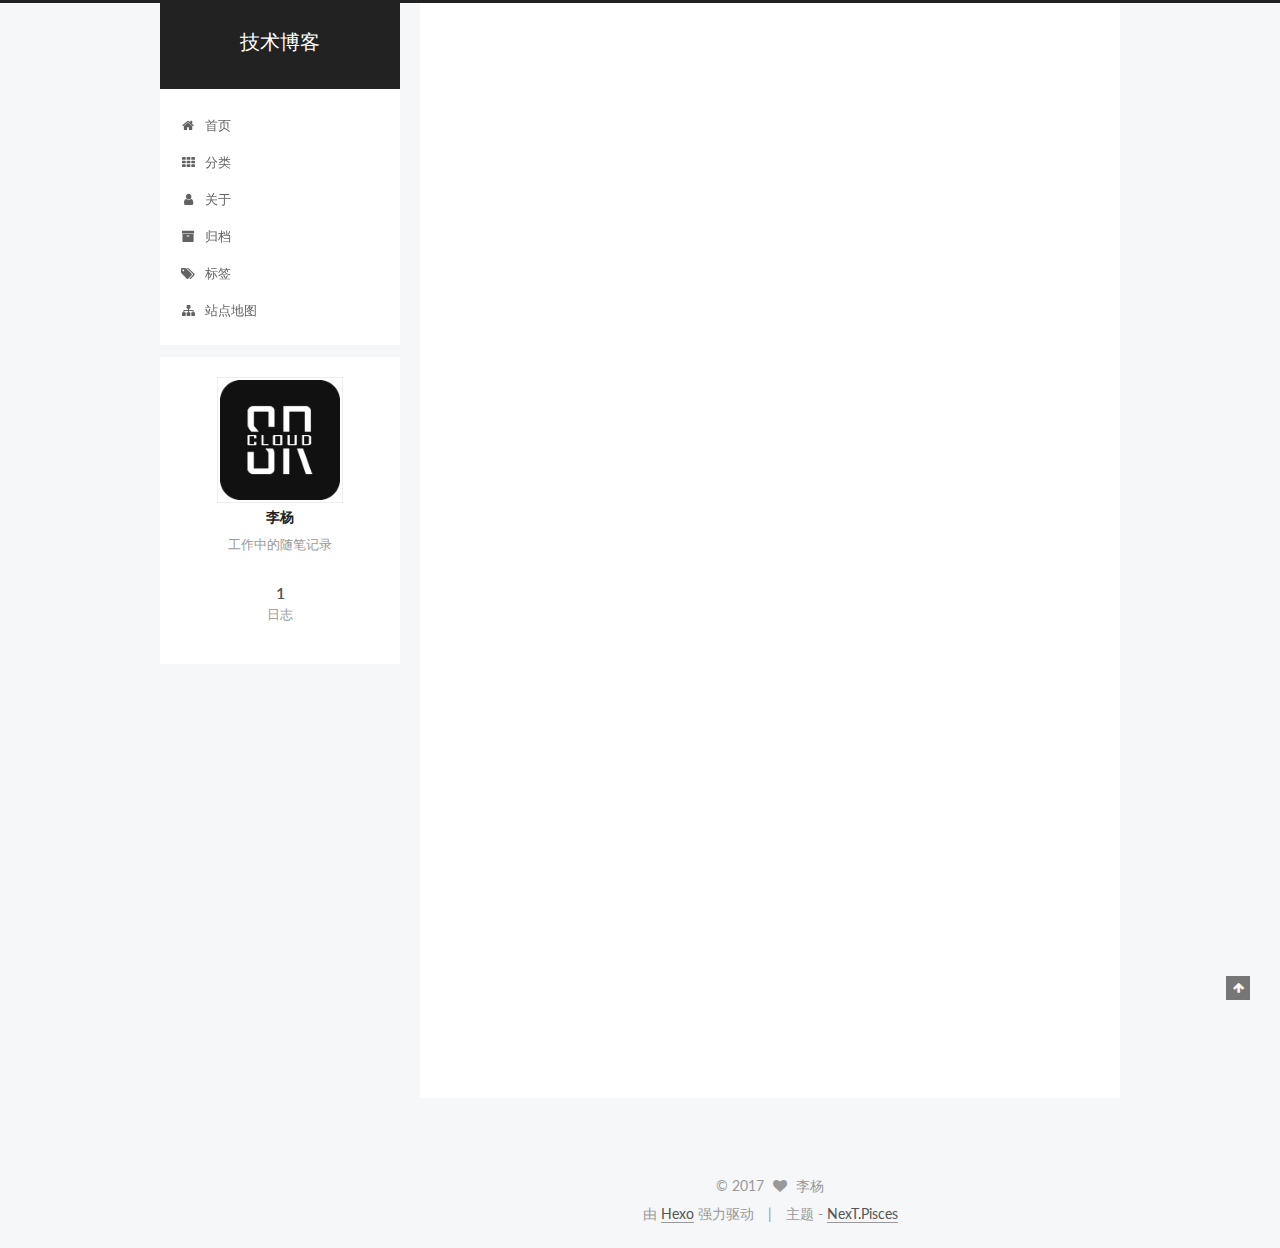
==== index.html @ 9fd62ce1 "message" ====
<!doctype html>



  


<html class="theme-next pisces use-motion" lang="zh-Hans">
<head>
  <meta charset="UTF-8"/>
<meta http-equiv="X-UA-Compatible" content="IE=edge" />
<meta name="viewport" content="width=device-width, initial-scale=1, maximum-scale=1"/>



<meta http-equiv="Cache-Control" content="no-transform" />
<meta http-equiv="Cache-Control" content="no-siteapp" />















  
  
  <link href="/lib/fancybox/source/jquery.fancybox.css?v=2.1.5" rel="stylesheet" type="text/css" />




  
  
  
  

  
    
    
  

  

  

  

  

  
    
    
    <link href="//fonts.googleapis.com/css?family=Lato:300,300italic,400,400italic,700,700italic&subset=latin,latin-ext" rel="stylesheet" type="text/css">
  






<link href="/lib/font-awesome/css/font-awesome.min.css?v=4.6.2" rel="stylesheet" type="text/css" />

<link href="/css/main.css?v=5.1.0" rel="stylesheet" type="text/css" />


  <meta name="keywords" content="Hexo, NexT" />








  <link rel="shortcut icon" type="image/x-icon" href="/favicon.ico?v=5.1.0" />






<meta name="description" content="工作中的随笔记录">
<meta property="og:type" content="website">
<meta property="og:title" content="技术博客">
<meta property="og:url" content="http://yoursite.com/index.html">
<meta property="og:site_name" content="技术博客">
<meta property="og:description" content="工作中的随笔记录">
<meta name="twitter:card" content="summary">
<meta name="twitter:title" content="技术博客">
<meta name="twitter:description" content="工作中的随笔记录">



<script type="text/javascript" id="hexo.configurations">
  var NexT = window.NexT || {};
  var CONFIG = {
    root: '/',
    scheme: 'Pisces',
    sidebar: {"position":"left","display":"post","offset":12,"offset_float":0,"b2t":false,"scrollpercent":false},
    fancybox: true,
    motion: true,
    duoshuo: {
      userId: '0',
      author: '博主'
    },
    algolia: {
      applicationID: '',
      apiKey: '',
      indexName: '',
      hits: {"per_page":10},
      labels: {"input_placeholder":"Search for Posts","hits_empty":"We didn't find any results for the search: ${query}","hits_stats":"${hits} results found in ${time} ms"}
    }
  };
</script>



  <link rel="canonical" href="http://yoursite.com/"/>





  <title> 技术博客 </title>
</head>

<body itemscope itemtype="http://schema.org/WebPage" lang="zh-Hans">

  














  
  
    
  

  <div class="container sidebar-position-left 
   page-home 
 ">
    <div class="headband"></div>

    <header id="header" class="header" itemscope itemtype="http://schema.org/WPHeader">
      <div class="header-inner"><div class="site-brand-wrapper">
  <div class="site-meta ">
    

    <div class="custom-logo-site-title">
      <a href="/"  class="brand" rel="start">
        <span class="logo-line-before"><i></i></span>
        <span class="site-title">技术博客</span>
        <span class="logo-line-after"><i></i></span>
      </a>
    </div>
      
        <p class="site-subtitle"></p>
      
  </div>

  <div class="site-nav-toggle">
    <button>
      <span class="btn-bar"></span>
      <span class="btn-bar"></span>
      <span class="btn-bar"></span>
    </button>
  </div>
</div>

<nav class="site-nav">
  

  
    <ul id="menu" class="menu">
      
        
        <li class="menu-item menu-item-home">
          <a href="/" rel="section">
            
              <i class="menu-item-icon fa fa-fw fa-home"></i> <br />
            
            首页
          </a>
        </li>
      
        
        <li class="menu-item menu-item-categories">
          <a href="/categories" rel="section">
            
              <i class="menu-item-icon fa fa-fw fa-th"></i> <br />
            
            分类
          </a>
        </li>
      
        
        <li class="menu-item menu-item-about">
          <a href="/about" rel="section">
            
              <i class="menu-item-icon fa fa-fw fa-user"></i> <br />
            
            关于
          </a>
        </li>
      
        
        <li class="menu-item menu-item-archives">
          <a href="/archives" rel="section">
            
              <i class="menu-item-icon fa fa-fw fa-archive"></i> <br />
            
            归档
          </a>
        </li>
      
        
        <li class="menu-item menu-item-tags">
          <a href="/tags" rel="section">
            
              <i class="menu-item-icon fa fa-fw fa-tags"></i> <br />
            
            标签
          </a>
        </li>
      
        
        <li class="menu-item menu-item-sitemap">
          <a href="/sitemap.xml" rel="section">
            
              <i class="menu-item-icon fa fa-fw fa-sitemap"></i> <br />
            
            站点地图
          </a>
        </li>
      

      
    </ul>
  

  
</nav>



 </div>
    </header>

    <main id="main" class="main">
      <div class="main-inner">
        <div class="content-wrap">
          <div id="content" class="content">
            
  <section id="posts" class="posts-expand">
    
      

  

  
  
  

  <article class="post post-type-normal " itemscope itemtype="http://schema.org/Article">
    <link itemprop="mainEntityOfPage" href="http://yoursite.com/2017/04/18/hello-world/">

    <span hidden itemprop="author" itemscope itemtype="http://schema.org/Person">
      <meta itemprop="name" content="李杨">
      <meta itemprop="description" content="">
      <meta itemprop="image" content="/uploads/avatar.png">
    </span>

    <span hidden itemprop="publisher" itemscope itemtype="http://schema.org/Organization">
      <meta itemprop="name" content="技术博客">
    </span>

    
      <header class="post-header">

        
        
          <h1 class="post-title" itemprop="name headline">
            
            
              
                
                <a class="post-title-link" href="/2017/04/18/hello-world/" itemprop="url">
                  Hello World
                </a>
              
            
          </h1>
        

        <div class="post-meta">
          <span class="post-time">
            
              <span class="post-meta-item-icon">
                <i class="fa fa-calendar-o"></i>
              </span>
              
                <span class="post-meta-item-text">发表于</span>
              
              <time title="创建于" itemprop="dateCreated datePublished" datetime="2017-04-18T14:03:14+08:00">
                2017-04-18
              </time>
            

            

            
          </span>

          

          
            
          

          
          

          

          

          

        </div>
      </header>
    


    <div class="post-body" itemprop="articleBody">

      
      

      
        
          
            <p>Welcome to <a href="https://hexo.io/" target="_blank" rel="external">Hexo</a>! This is your very first post. Check <a href="https://hexo.io/docs/" target="_blank" rel="external">documentation</a> for more info. If you get any problems when using Hexo, you can find the answer in <a href="https://hexo.io/docs/troubleshooting.html" target="_blank" rel="external">troubleshooting</a> or you can ask me on <a href="https://github.com/hexojs/hexo/issues" target="_blank" rel="external">GitHub</a>.</p>
<h2 id="Quick-Start"><a href="#Quick-Start" class="headerlink" title="Quick Start"></a>Quick Start</h2><h3 id="Create-a-new-post"><a href="#Create-a-new-post" class="headerlink" title="Create a new post"></a>Create a new post</h3><figure class="highlight bash"><table><tr><td class="gutter"><pre><div class="line">1</div></pre></td><td class="code"><pre><div class="line">$ hexo new <span class="string">"My New Post"</span></div></pre></td></tr></table></figure>
<p>More info: <a href="https://hexo.io/docs/writing.html" target="_blank" rel="external">Writing</a></p>
<h3 id="Run-server"><a href="#Run-server" class="headerlink" title="Run server"></a>Run server</h3><figure class="highlight bash"><table><tr><td class="gutter"><pre><div class="line">1</div></pre></td><td class="code"><pre><div class="line">$ hexo server</div></pre></td></tr></table></figure>
<p>More info: <a href="https://hexo.io/docs/server.html" target="_blank" rel="external">Server</a></p>
<h3 id="Generate-static-files"><a href="#Generate-static-files" class="headerlink" title="Generate static files"></a>Generate static files</h3><figure class="highlight bash"><table><tr><td class="gutter"><pre><div class="line">1</div></pre></td><td class="code"><pre><div class="line">$ hexo generate</div></pre></td></tr></table></figure>
<p>More info: <a href="https://hexo.io/docs/generating.html" target="_blank" rel="external">Generating</a></p>
<h3 id="Deploy-to-remote-sites"><a href="#Deploy-to-remote-sites" class="headerlink" title="Deploy to remote sites"></a>Deploy to remote sites</h3><figure class="highlight bash"><table><tr><td class="gutter"><pre><div class="line">1</div></pre></td><td class="code"><pre><div class="line">$ hexo deploy</div></pre></td></tr></table></figure>
<p>More info: <a href="https://hexo.io/docs/deployment.html" target="_blank" rel="external">Deployment</a></p>

          
        
      
    </div>

    <div>
      
    </div>

    <div>
      
    </div>

    <div>
      
    </div>

    <footer class="post-footer">
      

      

      

      
      
        <div class="post-eof"></div>
      
    </footer>
  </article>


    
  </section>

  


          </div>
          


          

        </div>
        
          
  
  <div class="sidebar-toggle">
    <div class="sidebar-toggle-line-wrap">
      <span class="sidebar-toggle-line sidebar-toggle-line-first"></span>
      <span class="sidebar-toggle-line sidebar-toggle-line-middle"></span>
      <span class="sidebar-toggle-line sidebar-toggle-line-last"></span>
    </div>
  </div>

  <aside id="sidebar" class="sidebar">
    <div class="sidebar-inner">

      

      

      <section class="site-overview sidebar-panel sidebar-panel-active">
        <div class="site-author motion-element" itemprop="author" itemscope itemtype="http://schema.org/Person">
          <img class="site-author-image" itemprop="image"
               src="/uploads/avatar.png"
               alt="李杨" />
          <p class="site-author-name" itemprop="name">李杨</p>
           
              <p class="site-description motion-element" itemprop="description">工作中的随笔记录</p>
          
        </div>
        <nav class="site-state motion-element">

          
            <div class="site-state-item site-state-posts">
              <a href="/archives">
                <span class="site-state-item-count">1</span>
                <span class="site-state-item-name">日志</span>
              </a>
            </div>
          

          

          

        </nav>

        

        <div class="links-of-author motion-element">
          
        </div>

        
        

        
        

        


      </section>

      

      

    </div>
  </aside>


        
      </div>
    </main>

    <footer id="footer" class="footer">
      <div class="footer-inner">
        <div class="copyright" >
  
  &copy; 
  <span itemprop="copyrightYear">2017</span>
  <span class="with-love">
    <i class="fa fa-heart"></i>
  </span>
  <span class="author" itemprop="copyrightHolder">李杨</span>
</div>


<div class="powered-by">
  由 <a class="theme-link" href="https://hexo.io">Hexo</a> 强力驱动
</div>

<div class="theme-info">
  主题 -
  <a class="theme-link" href="https://github.com/iissnan/hexo-theme-next">
    NexT.Pisces
  </a>
</div>


        

        
      </div>
    </footer>

    
      <div class="back-to-top">
        <i class="fa fa-arrow-up"></i>
        
      </div>
    

  </div>

  

<script type="text/javascript">
  if (Object.prototype.toString.call(window.Promise) !== '[object Function]') {
    window.Promise = null;
  }
</script>









  








  
  <script type="text/javascript" src="/lib/jquery/index.js?v=2.1.3"></script>

  
  <script type="text/javascript" src="/lib/fastclick/lib/fastclick.min.js?v=1.0.6"></script>

  
  <script type="text/javascript" src="/lib/jquery_lazyload/jquery.lazyload.js?v=1.9.7"></script>

  
  <script type="text/javascript" src="/lib/velocity/velocity.min.js?v=1.2.1"></script>

  
  <script type="text/javascript" src="/lib/velocity/velocity.ui.min.js?v=1.2.1"></script>

  
  <script type="text/javascript" src="/lib/fancybox/source/jquery.fancybox.pack.js?v=2.1.5"></script>


  


  <script type="text/javascript" src="/js/src/utils.js?v=5.1.0"></script>

  <script type="text/javascript" src="/js/src/motion.js?v=5.1.0"></script>



  
  


  <script type="text/javascript" src="/js/src/affix.js?v=5.1.0"></script>

  <script type="text/javascript" src="/js/src/schemes/pisces.js?v=5.1.0"></script>



  

  


  <script type="text/javascript" src="/js/src/bootstrap.js?v=5.1.0"></script>



  


  




	





  





  





  






  





  

  

  

  

  

</body>
</html>
---- css/main.css ----
/* normalize.css v3.0.2 | MIT License | git.io/normalize */
html {
  font-family: sans-serif; /* 1 */
  -ms-text-size-adjust: 100%; /* 2 */
  -webkit-text-size-adjust: 100%; /* 2 */
}
body {
  margin: 0;
}
article,
aside,
details,
figcaption,
figure,
footer,
header,
hgroup,
main,
menu,
nav,
section,
summary {
  display: block;
}
audio,
canvas,
progress,
video {
  display: inline-block; /* 1 */
  vertical-align: baseline; /* 2 */
}
audio:not([controls]) {
  display: none;
  height: 0;
}
[hidden],
template {
  display: none;
}
a {
  background-color: transparent;
}
a:active,
a:hover {
  outline: 0;
}
abbr[title] {
  border-bottom: 1px dotted;
}
b,
strong {
  font-weight: bold;
}
dfn {
  font-style: italic;
}
h1 {
  font-size: 2em;
  margin: 0.67em 0;
}
mark {
  background: #ff0;
  color: #000;
}
small {
  font-size: 80%;
}
sub,
sup {
  font-size: 75%;
  line-height: 0;
  position: relative;
  vertical-align: baseline;
}
sup {
  top: -0.5em;
}
sub {
  bottom: -0.25em;
}
img {
  border: 0;
}
svg:not(:root) {
  overflow: hidden;
}
figure {
  margin: 1em 40px;
}
hr {
  -moz-box-sizing: content-box;
  box-sizing: content-box;
  height: 0;
}
pre {
  overflow: auto;
}
code,
kbd,
pre,
samp {
  font-family: monospace, monospace;
  font-size: 1em;
}
button,
input,
optgroup,
select,
textarea {
  color: inherit; /* 1 */
  font: inherit; /* 2 */
  margin: 0; /* 3 */
}
button {
  overflow: visible;
}
button,
select {
  text-transform: none;
}
button,
html input[type="button"],
input[type="reset"],
input[type="submit"] {
  -webkit-appearance: button; /* 2 */
  cursor: pointer; /* 3 */
}
button[disabled],
html input[disabled] {
  cursor: default;
}
button::-moz-focus-inner,
input::-moz-focus-inner {
  border: 0;
  padding: 0;
}
input {
  line-height: normal;
}
input[type="checkbox"],
input[type="radio"] {
  box-sizing: border-box; /* 1 */
  padding: 0; /* 2 */
}
input[type="number"]::-webkit-inner-spin-button,
input[type="number"]::-webkit-outer-spin-button {
  height: auto;
}
input[type="search"] {
  -webkit-appearance: textfield; /* 1 */
  -moz-box-sizing: content-box;
  -webkit-box-sizing: content-box; /* 2 */
  box-sizing: content-box;
}
input[type="search"]::-webkit-search-cancel-button,
input[type="search"]::-webkit-search-decoration {
  -webkit-appearance: none;
}
fieldset {
  border: 1px solid #c0c0c0;
  margin: 0 2px;
  padding: 0.35em 0.625em 0.75em;
}
legend {
  border: 0; /* 1 */
  padding: 0; /* 2 */
}
textarea {
  overflow: auto;
}
optgroup {
  font-weight: bold;
}
table {
  border-collapse: collapse;
  border-spacing: 0;
}
td,
th {
  padding: 0;
}
::selection {
  background: #262a30;
  color: #fff;
}
body {
  position: relative;
  font-family: 'Lato', "PingFang SC", "Microsoft YaHei", sans-serif;
  font-size: 14px;
  line-height: 2;
  color: #555;
  background: #f5f7f9;
}
@media (max-width: 767px) {
  body {
    padding-right: 0 !important;
  }
}
@media (min-width: 768px) and (max-width: 991px) {
  body {
    padding-right: 0 !important;
  }
}
@media (min-width: 1600px) {
  body {
    font-size: 16px;
  }
}
h1,
h2,
h3,
h4,
h5,
h6 {
  margin: 0;
  padding: 0;
  font-weight: bold;
  line-height: 1.5;
  font-family: 'Lato', "PingFang SC", "Microsoft YaHei", sans-serif;
}
h2,
h3,
h4,
h5,
h6 {
  margin: 20px 0 15px;
}
h1 {
  font-size: 22px;
}
@media (max-width: 767px) {
  h1 {
    font-size: 18px;
  }
}
h2 {
  font-size: 20px;
}
@media (max-width: 767px) {
  h2 {
    font-size: 16px;
  }
}
h3 {
  font-size: 18px;
}
@media (max-width: 767px) {
  h3 {
    font-size: 14px;
  }
}
h4 {
  font-size: 16px;
}
@media (max-width: 767px) {
  h4 {
    font-size: 12px;
  }
}
h5 {
  font-size: 14px;
}
@media (max-width: 767px) {
  h5 {
    font-size: 10px;
  }
}
h6 {
  font-size: 12px;
}
@media (max-width: 767px) {
  h6 {
    font-size: 8px;
  }
}
p {
  margin: 0 0 25px 0;
}
a {
  color: #555;
  text-decoration: none;
  border-bottom: 1px solid #999;
  word-wrap: break-word;
}
a:hover {
  color: #222;
  border-bottom-color: #222;
}
blockquote {
  margin: 0;
  padding: 0;
}
img {
  display: block;
  margin: auto;
  max-width: 100%;
  height: auto;
}
hr {
  margin: 40px 0;
  height: 3px;
  border: none;
  background-color: #ddd;
  background-image: repeating-linear-gradient(-45deg, #fff, #fff 4px, transparent 4px, transparent 8px);
}
blockquote {
  padding: 0 15px;
  color: #666;
  border-left: 4px solid #ddd;
}
blockquote cite::before {
  content: "-";
  padding: 0 5px;
}
dt {
  font-weight: 700;
}
dd {
  margin: 0;
  padding: 0;
}
.text-left {
  text-align: left;
}
.text-center {
  text-align: center;
}
.text-right {
  text-align: right;
}
.text-justify {
  text-align: justify;
}
.text-nowrap {
  white-space: nowrap;
}
.text-lowercase {
  text-transform: lowercase;
}
.text-uppercase {
  text-transform: uppercase;
}
.text-capitalize {
  text-transform: capitalize;
}
.center-block {
  display: block;
  margin-left: auto;
  margin-right: auto;
}
.clearfix:before,
.clearfix:after {
  content: " ";
  display: table;
}
.clearfix:after {
  clear: both;
}
.pullquote {
  width: 45%;
}
.pullquote.left {
  float: left;
  margin-left: 5px;
  margin-right: 10px;
}
.pullquote.right {
  float: right;
  margin-left: 10px;
  margin-right: 5px;
}
.affix.affix.affix {
  position: fixed;
}
.translation {
  margin-top: -20px;
  font-size: 14px;
  color: #999;
}
.scrollbar-measure {
  width: 100px;
  height: 100px;
  overflow: scroll;
  position: absolute;
  top: -9999px;
}
.use-motion .motion-element {
  opacity: 0;
}
table {
  margin: 20px 0;
  width: 100%;
  border-collapse: collapse;
  border-spacing: 0;
  border: 1px solid #ddd;
  font-size: 14px;
  table-layout: fixed;
  word-wrap: break-all;
}
table>tbody>tr:nth-of-type(odd) {
  background-color: #f9f9f9;
}
table>tbody>tr:hover {
  background-color: #f5f5f5;
}
caption,
th,
td {
  padding: 8px;
  text-align: left;
  vertical-align: middle;
  font-weight: normal;
}
th,
td {
  border-bottom: 3px solid #ddd;
  border-right: 1px solid #eee;
}
th {
  padding-bottom: 10px;
  font-weight: 700;
}
td {
  border-bottom-width: 1px;
}
html,
body {
  height: 100%;
}
.container {
  position: relative;
  min-height: 100%;
}
.header-inner {
  margin: 0 auto;
  padding: 100px 0 70px;
  width: 700px;
}
@media (min-width: 1600px) {
  .container .header-inner {
    width: 900px;
  }
}
.main {
  padding-bottom: 150px;
}
.main-inner {
  margin: 0 auto;
  width: 700px;
}
@media (min-width: 1600px) {
  .container .main-inner {
    width: 900px;
  }
}
.footer {
  position: absolute;
  left: 0;
  bottom: 0;
  width: 100%;
  min-height: 50px;
}
.footer-inner {
  box-sizing: border-box;
  margin: 20px auto;
  width: 700px;
}
@media (min-width: 1600px) {
  .container .footer-inner {
    width: 900px;
  }
}
pre,
.highlight {
  overflow: auto;
  margin: 20px 0;
  padding: 0;
  font-size: 13px;
  color: #4d4d4c;
  background: #f7f7f7;
  line-height: 1.6;
}
pre,
code {
  font-family: consolas, Menlo, "PingFang SC", "Microsoft YaHei", monospace;
}
code {
  padding: 2px 4px;
  word-wrap: break-word;
  color: #555;
  background: #eee;
  border-radius: 3px;
  font-size: 13px;
}
pre code {
  padding: 0;
  color: #4d4d4c;
  background: none;
  text-shadow: none;
}
.highlight {
  border-radius: 1px;
}
.highlight pre {
  border: none;
  margin: 0;
  padding: 10px 0;
}
.highlight table {
  margin: 0;
  width: auto;
  border: none;
}
.highlight td {
  border: none;
  padding: 0;
}
.highlight figcaption {
  font-size: 1em;
  color: #4d4d4c;
  line-height: 1em;
  margin-bottom: 1em;
}
.highlight figcaption:before,
.highlight figcaption:after {
  content: " ";
  display: table;
}
.highlight figcaption:after {
  clear: both;
}
.highlight figcaption a {
  float: right;
  color: #4d4d4c;
}
.highlight figcaption a:hover {
  border-bottom-color: #4d4d4c;
}
.highlight .gutter pre {
  padding-left: 10px;
  padding-right: 10px;
  color: #869194;
  text-align: right;
  background-color: #eff2f3;
}
.highlight .code pre {
  width: 100%;
  padding-left: 10px;
  padding-right: 10px;
  background-color: #f7f7f7;
}
.highlight .line {
  height: 20px;
}
.gutter {
  -webkit-user-select: none;
  -moz-user-select: none;
  -ms-user-select: none;
  user-select: none;
}
.gist table {
  width: auto;
}
.gist table td {
  border: none;
}
pre .deletion {
  background: #fdd;
}
pre .addition {
  background: #dfd;
}
pre .meta {
  color: #8959a8;
}
pre .comment {
  color: #8e908c;
}
pre .variable,
pre .attribute,
pre .tag,
pre .regexp,
pre .ruby .constant,
pre .xml .tag .title,
pre .xml .pi,
pre .xml .doctype,
pre .html .doctype,
pre .css .id,
pre .css .class,
pre .css .pseudo {
  color: #c82829;
}
pre .number,
pre .preprocessor,
pre .built_in,
pre .literal,
pre .params,
pre .constant,
pre .command {
  color: #f5871f;
}
pre .ruby .class .title,
pre .css .rules .attribute,
pre .string,
pre .value,
pre .inheritance,
pre .header,
pre .ruby .symbol,
pre .xml .cdata,
pre .special,
pre .number,
pre .formula {
  color: #718c00;
}
pre .title,
pre .css .hexcolor {
  color: #3e999f;
}
pre .function,
pre .python .decorator,
pre .python .title,
pre .ruby .function .title,
pre .ruby .title .keyword,
pre .perl .sub,
pre .javascript .title,
pre .coffeescript .title {
  color: #4271ae;
}
pre .keyword,
pre .javascript .function {
  color: #8959a8;
}
.full-image.full-image.full-image {
  border: none;
  max-width: 100%;
  width: auto;
  margin: 20px auto;
}
@media (min-width: 992px) {
  .full-image.full-image.full-image {
    max-width: none;
    width: 118%;
    margin: 0 -9%;
  }
}
.blockquote-center,
.page-home .post-type-quote blockquote,
.page-post-detail .post-type-quote blockquote {
  position: relative;
  margin: 40px 0;
  padding: 0;
  border-left: none;
  text-align: center;
}
.blockquote-center::before,
.page-home .post-type-quote blockquote::before,
.page-post-detail .post-type-quote blockquote::before,
.blockquote-center::after,
.page-home .post-type-quote blockquote::after,
.page-post-detail .post-type-quote blockquote::after {
  position: absolute;
  content: ' ';
  display: block;
  width: 100%;
  height: 24px;
  opacity: 0.2;
  background-repeat: no-repeat;
  background-position: 0 -6px;
  background-size: 22px 22px;
}
.blockquote-center::before,
.page-home .post-type-quote blockquote::before,
.page-post-detail .post-type-quote blockquote::before {
  top: -20px;
  background-image: url("../images/quote-l.svg");
  border-top: 1px solid #ccc;
}
.blockquote-center::after,
.page-home .post-type-quote blockquote::after,
.page-post-detail .post-type-quote blockquote::after {
  bottom: -20px;
  background-image: url("../images/quote-r.svg");
  border-bottom: 1px solid #ccc;
  background-position: 100% 8px;
}
.blockquote-center p,
.page-home .post-type-quote blockquote p,
.page-post-detail .post-type-quote blockquote p,
.blockquote-center div,
.page-home .post-type-quote blockquote div,
.page-post-detail .post-type-quote blockquote div {
  text-align: center;
}
.post .post-body .group-picture img {
  box-sizing: border-box;
  padding: 0 3px;
  border: none;
}
.post .group-picture-row {
  overflow: hidden;
  margin-top: 6px;
}
.post .group-picture-row:first-child {
  margin-top: 0;
}
.post .group-picture-column {
  float: left;
}
.page-post-detail .post-body .group-picture-column {
  float: none;
  margin-top: 10px;
  width: auto !important;
}
.page-post-detail .post-body .group-picture-column img {
  margin: 0 auto;
}
.page-archive .group-picture-container {
  overflow: hidden;
}
.page-archive .group-picture-row {
  float: left;
}
.page-archive .group-picture-row:first-child {
  margin-top: 6px;
}
.page-archive .group-picture-column {
  max-width: 150px;
  max-height: 150px;
}
.note {
  padding: 20px;
  margin: 20px 0;
  border: 1px solid #eee;
  border-left-width: 5px;
  border-radius: 3px;
}
.note h2,
.note h3,
.note h4,
.note h5,
.note h6 {
  margin-top: 0;
  margin-bottom: 5px;
}
.note p:last-child {
  margin-bottom: 0;
}
.note code {
  border-radius: 3px;
}
.note+.note {
  margin-top: -5px;
}
.default {
  border-left-color: #777;
}
.default h2,
.default h3,
.default h4,
.default h5,
.default h6 {
  color: #777;
}
.primary {
  border-left-color: #428bca;
}
.primary h2,
.primary h3,
.primary h4,
.primary h5,
.primary h6 {
  color: #428bca;
}
.success {
  border-left-color: #5cb85c;
}
.success h2,
.success h3,
.success h4,
.success h5,
.success h6 {
  color: #5cb85c;
}
.danger {
  border-left-color: #d9534f;
}
.danger h2,
.danger h3,
.danger h4,
.danger h5,
.danger h6 {
  color: #d9534f;
}
.warning {
  border-left-color: #f0ad4e;
}
.warning h2,
.warning h3,
.warning h4,
.warning h5,
.warning h6 {
  color: #f0ad4e;
}
.info {
  border-left-color: #5bc0de;
}
.info h2,
.info h3,
.info h4,
.info h5,
.info h6 {
  color: #5bc0de;
}
.btn {
  display: inline-block;
  padding: 0 20px;
  font-size: 14px;
  color: #fff;
  background: #222;
  border: 2px solid #555;
  text-decoration: none;
  border-radius: 0;
  transition-property: background-color;
  transition-duration: 0.2s;
  transition-timing-function: ease-in-out;
  transition-delay: 0s;
}
.btn:hover,
.post-button .btn:hover {
  border-color: #222;
  color: #fff;
  background: #222;
}
.btn-bar {
  display: block;
  width: 22px;
  height: 2px;
  background: #555;
  border-radius: 1px;
}
.btn-bar+.btn-bar {
  margin-top: 4px;
}
.pagination {
  margin: 120px 0 40px;
  text-align: center;
  border-top: 1px solid #eee;
}
.page-number-basic,
.pagination .prev,
.pagination .next,
.pagination .page-number,
.pagination .space {
  display: inline-block;
  position: relative;
  top: -1px;
  margin: 0 10px;
  padding: 0 10px;
  line-height: 30px;
}
@media (max-width: 767px) {
  .page-number-basic,
  .pagination .prev,
  .pagination .next,
  .pagination .page-number,
  .pagination .space {
    margin: 0 5px;
  }
}
.pagination .prev,
.pagination .next,
.pagination .page-number {
  border-bottom: 0;
  border-top: 1px solid #eee;
  transition-property: border-color;
  transition-duration: 0.2s;
  transition-timing-function: ease-in-out;
  transition-delay: 0s;
}
.pagination .prev:hover,
.pagination .next:hover,
.pagination .page-number:hover {
  border-top-color: #222;
}
.pagination .space {
  padding: 0;
  margin: 0;
}
.pagination .prev {
  margin-left: 0;
}
.pagination .next {
  margin-right: 0;
}
.pagination .page-number.current {
  color: #fff;
  background: #ccc;
  border-top-color: #ccc;
}
@media (max-width: 767px) {
  .pagination {
    border-top: none;
  }
  .pagination .prev,
  .pagination .next,
  .pagination .page-number {
    margin-bottom: 10px;
    border-top: 0;
    border-bottom: 1px solid #eee;
  }
  .pagination .prev:hover,
  .pagination .next:hover,
  .pagination .page-number:hover {
    border-bottom-color: #222;
  }
}
.comments {
  margin: 60px 20px 0;
}
.tag-cloud {
  text-align: center;
}
.tag-cloud a {
  display: inline-block;
  margin: 10px;
}
.back-to-top {
  box-sizing: border-box;
  position: fixed;
  bottom: -100px;
  right: 30px;
  z-index: 1050;
  padding: 0 6px;
  width: 24px;
  background: #222;
  font-size: 12px;
  opacity: 0.6;
  color: #fff;
  cursor: pointer;
  text-align: center;
  -webkit-transform: translateZ(0);
  transition-property: bottom;
  transition-duration: 0.2s;
  transition-timing-function: ease-in-out;
  transition-delay: 0s;
}
@media (max-width: 767px) {
  .back-to-top {
    display: none;
  }
}
@media (min-width: 768px) and (max-width: 991px) {
  .back-to-top {
    display: none;
  }
}
.back-to-top.back-to-top-on {
  bottom: 30px;
}
.header {
  background: #fff;
}
.header-inner {
  position: relative;
}
.headband {
  height: 3px;
  background: #222;
}
.site-meta {
  margin: 0;
  text-align: center;
}
@media (max-width: 767px) {
  .site-meta {
    text-align: center;
  }
}
.brand {
  position: relative;
  display: inline-block;
  padding: 0 40px;
  color: #fff;
  background: #222;
  border-bottom: none;
}
.brand:hover {
  color: #fff;
}
.logo {
  display: inline-block;
  margin-right: 5px;
  line-height: 36px;
  vertical-align: top;
}
.site-title {
  display: inline-block;
  vertical-align: top;
  line-height: 36px;
  font-size: 20px;
  font-weight: normal;
  font-family: 'Lato', "PingFang SC", "Microsoft YaHei", sans-serif;
}
.site-subtitle {
  margin-top: 10px;
  font-size: 13px;
  color: #ddd;
}
.use-motion .brand {
  opacity: 0;
}
.use-motion .logo,
.use-motion .site-title,
.use-motion .site-subtitle {
  opacity: 0;
  position: relative;
  top: -10px;
}
.site-nav-toggle {
  display: none;
  position: absolute;
  top: 10px;
  left: 10px;
}
@media (max-width: 767px) {
  .site-nav-toggle {
    display: block;
  }
}
.site-nav-toggle button {
  margin-top: 2px;
  padding: 9px 10px;
  background: transparent;
  border: none;
}
@media (max-width: 767px) {
  .site-nav {
    display: none;
    margin: 0 -10px;
    padding: 0 10px;
    clear: both;
    border-top: 1px solid #ddd;
  }
}
@media (min-width: 768px) and (max-width: 991px) {
  .site-nav {
    display: block !important;
  }
}
@media (min-width: 992px) {
  .site-nav {
    display: block !important;
  }
}
.menu {
  margin-top: 20px;
  padding-left: 0;
  text-align: center;
}
.menu .menu-item {
  display: inline-block;
  margin: 0 10px;
  list-style: none;
}
@media screen and (max-width: 767px) {
  .menu .menu-item {
    margin-top: 10px;
  }
}
.menu .menu-item a {
  display: block;
  font-size: 13px;
  line-height: inherit;
  border-bottom: 1px solid transparent;
  transition-property: border-color;
  transition-duration: 0.2s;
  transition-timing-function: ease-in-out;
  transition-delay: 0s;
}
.menu .menu-item a:hover,
.menu-item-active a {
  border-bottom-color: #222;
}
.menu .menu-item .fa {
  margin-right: 5px;
}
.use-motion .menu-item {
  opacity: 0;
}
.post-body {
  font-family: 'Lato', "PingFang SC", "Microsoft YaHei", sans-serif;
}
@media (max-width: 767px) {
  .post-body {
    word-break: break-word;
  }
}
.post-body .fancybox img {
  display: block !important;
  margin: 0 auto;
  cursor: pointer;
  cursor: zoom-in;
  cursor: -webkit-zoom-in;
}
.post-body .image-caption,
.post-body .figure .caption {
  margin: 10px auto 15px;
  text-align: center;
  font-size: 14px;
  color: #999;
  font-weight: bold;
  line-height: 1;
}
.post-sticky-flag {
  display: inline-block;
  font-size: 16px;
  -ms-transform: rotate(30deg);
  -webkit-transform: rotate(30deg);
  -moz-transform: rotate(30deg);
  -ms-transform: rotate(30deg);
  -o-transform: rotate(30deg);
  transform: rotate(30deg);
}
.posts-expand {
  padding-top: 40px;
}
@media (max-width: 767px) {
  .posts-expand {
    margin: 0 20px;
  }
  .post-body pre {
    padding: 10px;
  }
  .post-body pre .gutter pre {
    padding-right: 10px;
  }
  .post-body .highlight {
    margin-left: -40px;
    margin-right: -40px;
    padding: 0;
  }
  .post-body .highlight .gutter pre {
    padding-right: 10px;
  }
}
@media (min-width: 992px) {
  .posts-expand .post-body {
    text-align: justify;
  }
}
.posts-expand .post-body h2,
.posts-expand .post-body h3,
.posts-expand .post-body h4,
.posts-expand .post-body h5,
.posts-expand .post-body h6 {
  padding-top: 10px;
}
.posts-expand .post-body h2 .header-anchor,
.posts-expand .post-body h3 .header-anchor,
.posts-expand .post-body h4 .header-anchor,
.posts-expand .post-body h5 .header-anchor,
.posts-expand .post-body h6 .header-anchor {
  float: right;
  margin-left: 10px;
  color: #ccc;
  border-bottom-style: none;
  visibility: hidden;
}
.posts-expand .post-body h2 .header-anchor:hover,
.posts-expand .post-body h3 .header-anchor:hover,
.posts-expand .post-body h4 .header-anchor:hover,
.posts-expand .post-body h5 .header-anchor:hover,
.posts-expand .post-body h6 .header-anchor:hover {
  color: inherit;
}
.posts-expand .post-body h2:hover .header-anchor,
.posts-expand .post-body h3:hover .header-anchor,
.posts-expand .post-body h4:hover .header-anchor,
.posts-expand .post-body h5:hover .header-anchor,
.posts-expand .post-body h6:hover .header-anchor {
  visibility: visible;
}
.posts-expand .post-body ul li {
  list-style: circle;
}
.posts-expand .post-body img {
  box-sizing: border-box;
  margin: auto;
  padding: 3px;
  border: 1px solid #ddd;
}
.posts-expand .fancybox img {
  margin: 0 auto;
}
@media (max-width: 767px) {
  .posts-collapse {
    margin: 0 20px;
  }
  .posts-collapse .post-title,
  .posts-collapse .post-meta {
    display: block;
    width: auto;
    text-align: left;
  }
}
.posts-collapse {
  position: relative;
  z-index: 1010;
  margin-left: 55px;
}
.posts-collapse::after {
  content: " ";
  position: absolute;
  top: 20px;
  left: 0;
  margin-left: -2px;
  width: 4px;
  height: 100%;
  background: #f5f5f5;
  z-index: -1;
}
@media (max-width: 767px) {
  .posts-collapse {
    margin: 0 20px;
  }
}
.posts-collapse .collection-title {
  position: relative;
  margin: 60px 0;
}
.posts-collapse .collection-title h2 {
  margin-left: 20px;
}
.posts-collapse .collection-title small {
  color: #bbb;
}
.posts-collapse .collection-title::before {
  content: " ";
  position: absolute;
  left: 0;
  top: 50%;
  margin-left: -4px;
  margin-top: -4px;
  width: 8px;
  height: 8px;
  background: #bbb;
  border-radius: 50%;
}
.posts-collapse .post {
  margin: 30px 0;
}
.posts-collapse .post-header {
  position: relative;
  transition-duration: 0.2s;
  transition-timing-function: ease-in-out;
  transition-delay: 0s;
  transition-property: border;
  border-bottom: 1px dashed #ccc;
}
.posts-collapse .post-header::before {
  content: " ";
  position: absolute;
  left: 0;
  top: 12px;
  width: 6px;
  height: 6px;
  margin-left: -4px;
  background: #bbb;
  border-radius: 50%;
  border: 1px solid #fff;
  transition-duration: 0.2s;
  transition-timing-function: ease-in-out;
  transition-delay: 0s;
  transition-property: background;
}
.posts-collapse .post-header:hover {
  border-bottom-color: #666;
}
.posts-collapse .post-header:hover::before {
  background: #222;
}
.posts-collapse .post-meta {
  position: absolute;
  font-size: 12px;
  left: 20px;
  top: 5px;
}
.posts-collapse .post-comments-count {
  display: none;
}
.posts-collapse .post-title {
  margin-left: 60px;
  font-size: 16px;
  font-weight: normal;
  line-height: inherit;
}
.posts-collapse .post-title::after {
  margin-left: 3px;
  opacity: 0.6;
}
.posts-collapse .post-title a {
  color: #666;
  border-bottom: none;
}
.page-home .post-type-quote .post-header,
.page-post-detail .post-type-quote .post-header,
.page-home .post-type-quote .post-tags,
.page-post-detail .post-type-quote .post-tags {
  display: none;
}
.posts-expand .post-title {
  font-size: 26px;
  text-align: center;
  word-break: break-word;
  font-weight: 400;
}
@media (max-width: 767px) {
  .posts-expand .post-title {
    font-size: 22px;
  }
}
.posts-expand .post-title-link {
  display: inline-block;
  position: relative;
  color: #555;
  border-bottom: none;
  line-height: 1.2;
  vertical-align: top;
}
.posts-expand .post-title-link::before {
  content: "";
  position: absolute;
  width: 100%;
  height: 2px;
  bottom: 0;
  left: 0;
  background-color: #000;
  visibility: hidden;
  -webkit-transform: scaleX(0);
  -moz-transform: scaleX(0);
  -ms-transform: scaleX(0);
  -o-transform: scaleX(0);
  transform: scaleX(0);
  transition-duration: 0.2s;
  transition-timing-function: ease-in-out;
  transition-delay: 0s;
}
.posts-expand .post-title-link:hover::before {
  visibility: visible;
  -webkit-transform: scaleX(1);
  -moz-transform: scaleX(1);
  -ms-transform: scaleX(1);
  -o-transform: scaleX(1);
  transform: scaleX(1);
}
.posts-expand .post-title-link .fa {
  font-size: 16px;
}
.posts-expand .post-meta {
  margin: 3px 0 60px 0;
  color: #999;
  font-family: 'Lato', "PingFang SC", "Microsoft YaHei", sans-serif;
  font-size: 12px;
  text-align: center;
}
.posts-expand .post-meta .post-category-list {
  display: inline-block;
  margin: 0;
  padding: 3px;
}
.posts-expand .post-meta .post-category-list-link {
  color: #999;
}
.posts-expand .post-meta .post-description {
  font-size: 14px;
  margin-top: 2px;
}
.post-meta-divider {
  margin: 0 0.5em;
}
.post-meta-item-icon {
  margin-right: 3px;
}
@media (min-width: 768px) and (max-width: 991px) {
  .post-meta-item-icon {
    display: inline-block;
  }
}
@media (max-width: 767px) {
  .post-meta-item-icon {
    display: inline-block;
  }
}
@media (min-width: 768px) and (max-width: 991px) {
  .post-meta-item-text {
    display: none;
  }
}
@media (max-width: 767px) {
  .post-meta-item-text {
    display: none;
  }
}
@media (max-width: 767px) {
  .posts-expand .post-comments-count {
    display: none;
  }
}
.social-like {
  font-size: 14px;
  height: 20px;
  text-align: center;
  border-top: 1px solid #eee;
  padding-top: 9px;
  margin-top: 45px;
  display: flex;
  justify-content: center;
}
.vk_like {
  width: 85px;
  height: 21px;
  padding-top: 7px;
  align-self: center;
}
.fb_like {
  height: 30px;
  align-self: center;
}
.post-button {
  margin-top: 50px;
}
.post-button .btn {
  color: #555;
  font-size: 14px;
  background: #fff;
  border-radius: 2px;
  line-height: 2;
  margin: 0 4px 8px 4px;
}
.post-button .fa-fw {
  width: 1.285714285714286em;
  text-align: left;
}
.posts-expand .post-tags {
  margin-top: 40px;
  text-align: center;
}
.posts-expand .post-tags a {
  display: inline-block;
  margin-right: 10px;
  font-size: 13px;
}
.post-nav {
  display: table;
  margin-top: 15px;
  width: 100%;
  border-top: 1px solid #eee;
}
.post-nav-divider {
  display: table-cell;
  width: 10%;
}
.post-nav-item {
  display: table-cell;
  padding: 10px 0 0 0;
  width: 45%;
  vertical-align: top;
}
.post-nav-item a {
  position: relative;
  display: block;
  line-height: 25px;
  font-size: 14px;
  color: #555;
  border-bottom: none;
}
.post-nav-item a:hover {
  color: #222;
  border-bottom: none;
}
.post-nav-item a:active {
  top: 2px;
}
.post-nav-item .fa {
  position: absolute;
  top: 8px;
  left: 0;
  font-size: 12px;
}
.post-nav-next a {
  padding-left: 15px;
}
.post-nav-prev {
  text-align: right;
}
.post-nav-prev a {
  padding-right: 15px;
}
.post-nav-prev .fa {
  right: 0;
  left: auto;
}
.posts-expand .post-eof {
  display: block;
  margin: 80px auto 60px;
  width: 8%;
  height: 1px;
  background: #ccc;
  text-align: center;
}
.post:last-child .post-eof.post-eof.post-eof {
  display: none;
}
.post-gallery {
  display: table;
  table-layout: fixed;
  width: 100%;
  border-collapse: separate;
}
.post-gallery-row {
  display: table-row;
}
.post-gallery .post-gallery-img {
  display: table-cell;
  text-align: center;
  vertical-align: middle;
  border: none;
}
.post-gallery .post-gallery-img img {
  max-width: 100%;
  max-height: 100%;
  border: none;
}
.fancybox-close,
.fancybox-close:hover {
  border: none;
}
.sidebar {
  position: fixed;
  right: 0;
  top: 0;
  bottom: 0;
  width: 0;
  z-index: 1040;
  box-shadow: inset 0 2px 6px #000;
  background: #222;
  -webkit-transform: translateZ(0);
}
.sidebar a {
  color: #999;
  border-bottom-color: #555;
}
.sidebar a:hover {
  color: #eee;
}
@media (min-width: 768px) and (max-width: 991px) {
  .sidebar {
    display: none !important;
  }
}
@media (max-width: 767px) {
  .sidebar {
    display: none !important;
  }
}
.sidebar-inner {
  position: relative;
  padding: 20px 10px;
  color: #999;
  text-align: center;
}
.sidebar-toggle {
  position: fixed;
  right: 30px;
  bottom: 45px;
  width: 14px;
  height: 14px;
  padding: 5px;
  background: #222;
  line-height: 0;
  z-index: 1050;
  cursor: pointer;
  -webkit-transform: translateZ(0);
}
@media (min-width: 768px) and (max-width: 991px) {
  .sidebar-toggle {
    display: none;
  }
}
@media (max-width: 767px) {
  .sidebar-toggle {
    display: none;
  }
}
.sidebar-toggle-line {
  position: relative;
  display: inline-block;
  vertical-align: top;
  height: 2px;
  width: 100%;
  background: #fff;
  margin-top: 3px;
}
.sidebar-toggle-line:first-child {
  margin-top: 0;
}
.site-author-image {
  display: block;
  margin: 0 auto;
  padding: 2px;
  max-width: 120px;
  height: auto;
  border: 1px solid #eee;
}
.site-author-name {
  margin: 0;
  text-align: center;
  color: #222;
  font-weight: 600;
}
.site-description {
  margin-top: 0;
  text-align: center;
  font-size: 13px;
  color: #999;
}
.site-state {
  overflow: hidden;
  line-height: 1.4;
  white-space: nowrap;
  text-align: center;
}
.site-state-item {
  display: inline-block;
  padding: 0 15px;
  border-left: 1px solid #eee;
}
.site-state-item:first-child {
  border-left: none;
}
.site-state-item a {
  border-bottom: none;
}
.site-state-item-count {
  display: block;
  text-align: center;
  color: inherit;
  font-weight: 600;
  font-size: 16px;
}
.site-state-item-name {
  font-size: 13px;
  color: #999;
}
.feed-link {
  margin-top: 20px;
}
.feed-link a {
  display: inline-block;
  padding: 0 15px;
  color: #fc6423;
  border: 1px solid #fc6423;
  border-radius: 4px;
}
.feed-link a i {
  color: #fc6423;
  font-size: 14px;
}
.feed-link a:hover {
  color: #fff;
  background: #fc6423;
}
.feed-link a:hover i {
  color: #fff;
}
.links-of-author {
  margin-top: 20px;
}
.links-of-author a {
  display: inline-block;
  vertical-align: middle;
  margin-right: 10px;
  margin-bottom: 10px;
  border-bottom-color: #555;
  font-size: 13px;
}
.links-of-author a:before {
  display: inline-block;
  vertical-align: middle;
  margin-right: 3px;
  content: " ";
  width: 4px;
  height: 4px;
  border-radius: 50%;
  background: #fbffff;
}
.links-of-blogroll {
  font-size: 13px;
}
.links-of-blogroll-title {
  margin-top: 20px;
  font-size: 14px;
  font-weight: 600;
}
.links-of-blogroll-list {
  margin: 0;
  padding: 0;
  list-style: none;
}
.links-of-blogroll-item {
  padding: 2px 10px;
}
.sidebar-nav {
  margin: 0 0 20px;
  padding-left: 0;
}
.sidebar-nav li {
  display: inline-block;
  cursor: pointer;
  border-bottom: 1px solid transparent;
  font-size: 14px;
  color: #555;
}
.sidebar-nav li:hover {
  color: #fc6423;
}
.page-post-detail .sidebar-nav-toc {
  padding: 0 5px;
}
.page-post-detail .sidebar-nav-overview {
  margin-left: 10px;
}
.sidebar-nav .sidebar-nav-active {
  color: #fc6423;
  border-bottom-color: #fc6423;
}
.sidebar-nav .sidebar-nav-active:hover {
  color: #fc6423;
}
.sidebar-panel {
  display: none;
}
.sidebar-panel-active {
  display: block;
}
.post-toc-empty {
  font-size: 14px;
  color: #666;
}
.post-toc-wrap {
  overflow: hidden;
}
.post-toc {
  overflow: auto;
}
.post-toc ol {
  margin: 0;
  padding: 0 2px 5px 10px;
  text-align: left;
  list-style: none;
  font-size: 14px;
}
.post-toc ol > ol {
  padding-left: 0;
}
.post-toc ol a {
  transition-duration: 0.2s;
  transition-timing-function: ease-in-out;
  transition-delay: 0s;
  transition-property: all;
  color: #666;
  border-bottom-color: #ccc;
}
.post-toc ol a:hover {
  color: #000;
  border-bottom-color: #000;
}
.post-toc .nav-item {
  overflow: hidden;
  text-overflow: ellipsis;
  white-space: nowrap;
  line-height: 1.8;
}
.post-toc .nav .nav-child {
  display: none;
}
.post-toc .nav .active > .nav-child {
  display: block;
}
.post-toc .nav .active-current > .nav-child {
  display: block;
}
.post-toc .nav .active-current > .nav-child > .nav-item {
  display: block;
}
.post-toc .nav .active > a {
  color: #fc6423;
  border-bottom-color: #fc6423;
}
.post-toc .nav .active-current > a {
  color: #fc6423;
}
.post-toc .nav .active-current > a:hover {
  color: #fc6423;
}
.footer {
  font-size: 14px;
  color: #999;
}
.footer img {
  border: none;
}
.footer-inner {
  text-align: center;
}
.with-love {
  display: inline-block;
  margin: 0 5px;
}
.powered-by,
.theme-info {
  display: inline-block;
}
.powered-by {
  margin-right: 10px;
}
.powered-by::after {
  content: "|";
  padding-left: 10px;
}
.cc-license {
  margin-top: 10px;
  text-align: center;
}
.cc-license .cc-opacity {
  opacity: 0.7;
  border-bottom: none;
}
.cc-license .cc-opacity:hover {
  opacity: 0.9;
}
.cc-license img {
  display: inline-block;
}
.theme-next #ds-thread #ds-reset {
  color: #555;
}
.theme-next #ds-thread #ds-reset .ds-replybox {
  margin-bottom: 30px;
}
.theme-next #ds-thread #ds-reset .ds-replybox .ds-avatar,
.theme-next #ds-reset .ds-avatar img {
  box-shadow: none;
}
.theme-next #ds-thread #ds-reset .ds-textarea-wrapper {
  border-color: #c7d4e1;
  background: none;
  border-top-right-radius: 3px;
  border-top-left-radius: 3px;
}
.theme-next #ds-thread #ds-reset .ds-textarea-wrapper textarea {
  height: 60px;
}
.theme-next #ds-reset .ds-rounded-top {
  border-radius: 0;
}
.theme-next #ds-thread #ds-reset .ds-post-toolbar {
  box-sizing: border-box;
  border: 1px solid #c7d4e1;
  background: #f6f8fa;
}
.theme-next #ds-thread #ds-reset .ds-post-options {
  height: 40px;
  border: none;
  background: none;
}
.theme-next #ds-thread #ds-reset .ds-toolbar-buttons {
  top: 11px;
}
.theme-next #ds-thread #ds-reset .ds-sync {
  top: 5px;
}
.theme-next #ds-thread #ds-reset .ds-post-button {
  top: 4px;
  right: 5px;
  width: 90px;
  height: 30px;
  border: 1px solid #c5ced7;
  border-radius: 3px;
  background-image: linear-gradient(#fbfbfc, #f5f7f9);
  color: #60676d;
}
.theme-next #ds-thread #ds-reset .ds-post-button:hover {
  background-position: 0 -30px;
  color: #60676d;
}
.theme-next #ds-thread #ds-reset .ds-comments-info {
  padding: 10px 0;
}
.theme-next #ds-thread #ds-reset .ds-sort {
  display: none;
}
.theme-next #ds-thread #ds-reset li.ds-tab a.ds-current {
  border: none;
  background: #f6f8fa;
  color: #60676d;
}
.theme-next #ds-thread #ds-reset li.ds-tab a.ds-current:hover {
  background-color: #e9f0f7;
  color: #60676d;
}
.theme-next #ds-thread #ds-reset li.ds-tab a {
  border-radius: 2px;
  padding: 5px;
}
.theme-next #ds-thread #ds-reset .ds-login-buttons p {
  color: #999;
  line-height: 36px;
}
.theme-next #ds-thread #ds-reset .ds-login-buttons .ds-service-list li {
  height: 28px;
}
.theme-next #ds-thread #ds-reset .ds-service-list a {
  background: none;
  padding: 5px;
  border: 1px solid;
  border-radius: 3px;
  text-align: center;
}
.theme-next #ds-thread #ds-reset .ds-service-list a:hover {
  color: #fff;
  background: #666;
}
.theme-next #ds-thread #ds-reset .ds-service-list .ds-weibo {
  color: #fc9b00;
  border-color: #fc9b00;
}
.theme-next #ds-thread #ds-reset .ds-service-list .ds-weibo:hover {
  background: #fc9b00;
}
.theme-next #ds-thread #ds-reset .ds-service-list .ds-qq {
  color: #60a3ec;
  border-color: #60a3ec;
}
.theme-next #ds-thread #ds-reset .ds-service-list .ds-qq:hover {
  background: #60a3ec;
}
.theme-next #ds-thread #ds-reset .ds-service-list .ds-renren {
  color: #2e7ac4;
  border-color: #2e7ac4;
}
.theme-next #ds-thread #ds-reset .ds-service-list .ds-renren:hover {
  background: #2e7ac4;
}
.theme-next #ds-thread #ds-reset .ds-service-list .ds-douban {
  color: #37994c;
  border-color: #37994c;
}
.theme-next #ds-thread #ds-reset .ds-service-list .ds-douban:hover {
  background: #37994c;
}
.theme-next #ds-thread #ds-reset .ds-service-list .ds-kaixin {
  color: #fef20d;
  border-color: #fef20d;
}
.theme-next #ds-thread #ds-reset .ds-service-list .ds-kaixin:hover {
  background: #fef20d;
}
.theme-next #ds-thread #ds-reset .ds-service-list .ds-netease {
  color: #f00;
  border-color: #f00;
}
.theme-next #ds-thread #ds-reset .ds-service-list .ds-netease:hover {
  background: #f00;
}
.theme-next #ds-thread #ds-reset .ds-service-list .ds-sohu {
  color: #ffcb05;
  border-color: #ffcb05;
}
.theme-next #ds-thread #ds-reset .ds-service-list .ds-sohu:hover {
  background: #ffcb05;
}
.theme-next #ds-thread #ds-reset .ds-service-list .ds-baidu {
  color: #2831e0;
  border-color: #2831e0;
}
.theme-next #ds-thread #ds-reset .ds-service-list .ds-baidu:hover {
  background: #2831e0;
}
.theme-next #ds-thread #ds-reset .ds-service-list .ds-google {
  color: #166bec;
  border-color: #166bec;
}
.theme-next #ds-thread #ds-reset .ds-service-list .ds-google:hover {
  background: #166bec;
}
.theme-next #ds-thread #ds-reset .ds-service-list .ds-weixin {
  color: #00ce0d;
  border-color: #00ce0d;
}
.theme-next #ds-thread #ds-reset .ds-service-list .ds-weixin:hover {
  background: #00ce0d;
}
.theme-next #ds-thread #ds-reset .ds-service-list .ds-more-services {
  border: none;
}
.theme-next #ds-thread #ds-reset .ds-service-list .ds-more-services:hover {
  background: none;
}
.theme-next #ds-reset .duoshuo-ua-admin {
  display: inline-block;
  color: #f00;
}
.theme-next #ds-reset .duoshuo-ua-platform,
.theme-next #ds-reset .duoshuo-ua-browser {
  color: #ccc;
}
.theme-next #ds-reset .duoshuo-ua-platform .fa,
.theme-next #ds-reset .duoshuo-ua-browser .fa {
  display: inline-block;
  margin-right: 3px;
}
.theme-next #ds-reset .duoshuo-ua-separator {
  display: inline-block;
  margin-left: 5px;
}
.theme-next .this_ua {
  background-color: #ccc !important;
  border-radius: 4px;
  padding: 0 5px !important;
  margin: 1px 1px !important;
  border: 1px solid #bbb !important;
  color: #fff;
  display: inline-block !important;
}
.theme-next .this_ua.admin {
  background-color: #d9534f !important;
  border-color: #d9534f !important;
}
.theme-next .this_ua.platform.iOS,
.theme-next .this_ua.platform.Mac,
.theme-next .this_ua.platform.Windows {
  background-color: #39b3d7 !important;
  border-color: #46b8da !important;
}
.theme-next .this_ua.platform.Linux {
  background-color: #3a3a3a !important;
  border-color: #1f1f1f !important;
}
.theme-next .this_ua.platform.Android {
  background-color: #00c47d !important;
  border-color: #01b171 !important;
}
.theme-next .this_ua.browser.Mobile,
.theme-next .this_ua.browser.Chrome {
  background-color: #5cb85c !important;
  border-color: #4cae4c !important;
}
.theme-next .this_ua.browser.Firefox {
  background-color: #f0ad4e !important;
  border-color: #eea236 !important;
}
.theme-next .this_ua.browser.Maxthon,
.theme-next .this_ua.browser.IE {
  background-color: #428bca !important;
  border-color: #357ebd !important;
}
.theme-next .this_ua.browser.baidu,
.theme-next .this_ua.browser.UCBrowser,
.theme-next .this_ua.browser.Opera {
  background-color: #d9534f !important;
  border-color: #d43f3a !important;
}
.theme-next .this_ua.browser.Android,
.theme-next .this_ua.browser.QQBrowser {
  background-color: #78ace9 !important;
  border-color: #4cae4c !important;
}
.cloud-tie-wrapper img {
  display: inline-block;
}
.cloud-tie-wrapper .total-txt {
  font-size: 1em !important;
}
.cloud-tie-join-count .join-count {
  color: #555 !important;
  font-size: inherit !important;
  margin: 0 !important;
}
.post-spread {
  margin-top: 20px;
  text-align: center;
}
.jiathis_style {
  display: inline-block;
}
.jiathis_style a {
  border: none;
}
.post-spread {
  margin-top: 20px;
  text-align: center;
}
.bdshare-slide-button-box a {
  border: none;
}
.bdsharebuttonbox {
  display: inline-block;
}
.bdsharebuttonbox a {
  border: none;
}
.local-search-pop-overlay {
  position: fixed;
  width: 100%;
  height: 100%;
  top: 0;
  left: 0;
  z-index: 2080;
  background-color: rgba(0,0,0,0.3);
}
.local-search-popup {
  display: none;
  position: fixed;
  top: 10%;
  left: 50%;
  margin-left: -350px;
  width: 700px;
  height: 80%;
  padding: 0;
  background: #fff;
  color: #333;
  z-index: 9999;
  border-radius: 5px;
}
@media (max-width: 767px) {
  .local-search-popup {
    padding: 0;
    top: 0;
    left: 0;
    margin: 0;
    width: 100%;
    height: 100%;
    border-radius: 0;
  }
}
.local-search-popup ul.search-result-list {
  padding: 0;
  margin: 0 5px;
}
.local-search-popup p.search-result {
  border-bottom: 1px dashed #ccc;
  padding: 5px 0;
}
.local-search-popup a.search-result-title {
  font-weight: bold;
  font-size: 16px;
}
.local-search-popup .search-keyword {
  border-bottom: 1px dashed #f00;
  font-size: 14px;
  font-weight: bold;
  color: #f00;
}
.local-search-popup .local-search-header {
  padding: 5px;
  height: 36px;
  background: #f5f5f5;
  border-top-left-radius: 5px;
  border-top-right-radius: 5px;
}
.local-search-popup #local-search-result {
  overflow: auto;
  position: relative;
  padding: 5px 25px;
  height: calc(100% - 55px);
}
.local-search-popup .local-search-input-wrapper {
  display: inline-block;
  width: calc(100% - 60px);
  height: 36px;
  line-height: 36px;
  padding: 0 5px;
}
.local-search-popup .local-search-input-wrapper input {
  padding: 8px 0;
  height: 20px;
  display: block;
  width: 100%;
  outline: none;
  border: none;
  background: transparent;
  vertical-align: middle;
}
.local-search-popup .search-icon,
.local-search-popup .popup-btn-close {
  display: inline-block;
  font-size: 18px;
  color: #999;
  height: 36px;
  width: 18px;
}
.local-search-popup .search-icon {
  float: left;
}
.local-search-popup .popup-btn-close {
  border-left: 1px solid #eee;
  float: right;
  cursor: pointer;
  padding-left: 10px;
}
.local-search-popup #no-result {
  position: absolute;
  left: 50%;
  top: 50%;
  -webkit-transform: translate(-50%, -50%);
  -webkit-transform: translate(-50%, -50%);
  -moz-transform: translate(-50%, -50%);
  -ms-transform: translate(-50%, -50%);
  -o-transform: translate(-50%, -50%);
  transform: translate(-50%, -50%);
  color: #ccc;
}
@media (min-width: 768px) and (max-width: 991px) {
  .busuanzi-count {
    width: auto;
  }
}
@media (max-width: 767px) {
  .busuanzi-count {
    width: auto;
  }
}
.site-uv,
.site-pv,
.page-pv {
  display: inline-block;
}
.site-uv .busuanzi-value,
.site-pv .busuanzi-value,
.page-pv .busuanzi-value {
  margin: 0 5px;
}
.site-uv {
  margin-right: 10px;
}
.site-uv::after {
  content: "|";
  padding-left: 10px;
}
.use-motion .post {
  opacity: 0;
}
.page-archive .archive-page-counter {
  position: relative;
  top: 3px;
  left: 20px;
}
@media (max-width: 767px) {
  .page-archive .archive-page-counter {
    top: 5px;
  }
}
.page-archive .posts-collapse .archive-move-on {
  position: absolute;
  top: 11px;
  left: 0;
  margin-left: -6px;
  width: 10px;
  height: 10px;
  opacity: 0.5;
  background: #555;
  border: 1px solid #fff;
  border-radius: 50%;
}
.category-all-page .category-all-title {
  text-align: center;
}
.category-all-page .category-all {
  margin-top: 20px;
}
.category-all-page .category-list {
  margin: 0;
  padding: 0;
  list-style: none;
}
.category-all-page .category-list-item {
  margin: 5px 10px;
}
.category-all-page .category-list-count {
  color: #bbb;
}
.category-all-page .category-list-count:before {
  display: inline;
  content: " (";
}
.category-all-page .category-list-count:after {
  display: inline;
  content: ") ";
}
.category-all-page .category-list-child {
  padding-left: 10px;
}
#schedule ul#event-list {
  padding-left: 30px;
}
#schedule ul#event-list hr {
  margin: 20px 0 45px 0 !important;
  background: #222;
}
#schedule ul#event-list hr:after {
  display: inline-block;
  content: 'NOW';
  background: #222;
  color: #fff;
  font-weight: bold;
  text-align: right;
  padding: 0 5px;
}
#schedule ul#event-list li.event {
  margin: 20px 0px;
  background: #f9f9f9;
  padding-left: 10px;
  min-height: 40px;
}
#schedule ul#event-list li.event h2.event-summary {
  margin: 0;
  padding-bottom: 3px;
}
#schedule ul#event-list li.event h2.event-summary:before {
  display: inline-block;
  font-family: FontAwesome;
  font-size: 8px;
  content: '\f111';
  vertical-align: middle;
  margin-right: 25px;
  color: #bbb;
}
#schedule ul#event-list li.event span.event-relative-time {
  display: inline-block;
  font-size: 12px;
  font-weight: 400;
  padding-left: 12px;
  color: #bbb;
}
#schedule ul#event-list li.event span.event-details {
  display: block;
  color: #bbb;
  margin-left: 56px;
  padding-top: 3px;
  padding-bottom: 6px;
  text-indent: -24px;
  line-height: 18px;
}
#schedule ul#event-list li.event span.event-details:before {
  text-indent: 0;
  display: inline-block;
  width: 14px;
  font-family: FontAwesome;
  text-align: center;
  margin-right: 9px;
  color: #bbb;
}
#schedule ul#event-list li.event span.event-details.event-location:before {
  content: '\f041';
}
#schedule ul#event-list li.event span.event-details.event-duration:before {
  content: '\f017';
}
#schedule ul#event-list li.event-past {
  background: #fcfcfc;
}
#schedule ul#event-list li.event-past > * {
  opacity: 0.6;
}
#schedule ul#event-list li.event-past h2.event-summary {
  color: #bbb;
}
#schedule ul#event-list li.event-past h2.event-summary:before {
  color: #dfdfdf;
}
#schedule ul#event-list li.event-now {
  background: #222;
  color: #fff;
  padding: 15px 0 15px 10px;
}
#schedule ul#event-list li.event-now h2.event-summary:before {
  -webkit-transform: scale(1.2);
  -moz-transform: scale(1.2);
  -ms-transform: scale(1.2);
  -o-transform: scale(1.2);
  transform: scale(1.2);
  color: #fff;
  animation: dot-flash 1s alternate infinite ease-in-out;
}
#schedule ul#event-list li.event-now * {
  color: #fff !important;
}
@-moz-keyframes dot-flash {
  from {
    opacity: 1;
    -webkit-transform: scale(1.1);
    -moz-transform: scale(1.1);
    -ms-transform: scale(1.1);
    -o-transform: scale(1.1);
    transform: scale(1.1);
  }
  to {
    opacity: 0;
    -webkit-transform: scale(1);
    -moz-transform: scale(1);
    -ms-transform: scale(1);
    -o-transform: scale(1);
    transform: scale(1);
  }
}
@-webkit-keyframes dot-flash {
  from {
    opacity: 1;
    -webkit-transform: scale(1.1);
    -moz-transform: scale(1.1);
    -ms-transform: scale(1.1);
    -o-transform: scale(1.1);
    transform: scale(1.1);
  }
  to {
    opacity: 0;
    -webkit-transform: scale(1);
    -moz-transform: scale(1);
    -ms-transform: scale(1);
    -o-transform: scale(1);
    transform: scale(1);
  }
}
@-o-keyframes dot-flash {
  from {
    opacity: 1;
    -webkit-transform: scale(1.1);
    -moz-transform: scale(1.1);
    -ms-transform: scale(1.1);
    -o-transform: scale(1.1);
    transform: scale(1.1);
  }
  to {
    opacity: 0;
    -webkit-transform: scale(1);
    -moz-transform: scale(1);
    -ms-transform: scale(1);
    -o-transform: scale(1);
    transform: scale(1);
  }
}
@keyframes dot-flash {
  from {
    opacity: 1;
    -webkit-transform: scale(1.1);
    -moz-transform: scale(1.1);
    -ms-transform: scale(1.1);
    -o-transform: scale(1.1);
    transform: scale(1.1);
  }
  to {
    opacity: 0;
    -webkit-transform: scale(1);
    -moz-transform: scale(1);
    -ms-transform: scale(1);
    -o-transform: scale(1);
    transform: scale(1);
  }
}
.page-post-detail .sidebar-toggle-line {
  background: #fc6423;
}
.page-post-detail .comments {
  overflow: hidden;
}
.header {
  position: relative;
  margin: 0 auto;
  width: 960px;
}
@media (min-width: 768px) and (max-width: 991px) {
  .header {
    width: auto;
  }
}
@media (max-width: 767px) {
  .header {
    width: auto;
  }
}
.header-inner {
  position: absolute;
  top: 0;
  overflow: hidden;
  padding: 0;
  width: 240px;
  background: #fff;
  box-shadow: initial;
  border-radius: initial;
}
@media (min-width: 1600px) {
  .container .header-inner {
    width: 240px;
  }
}
@media (min-width: 768px) and (max-width: 991px) {
  .header-inner {
    position: relative;
    width: auto;
    border-radius: initial;
  }
}
@media (max-width: 767px) {
  .header-inner {
    position: relative;
    width: auto;
    border-radius: initial;
  }
}
.main:before,
.main:after {
  content: " ";
  display: table;
}
.main:after {
  clear: both;
}
@media (min-width: 768px) and (max-width: 991px) {
  .main {
    padding-bottom: 100px;
  }
}
@media (max-width: 767px) {
  .main {
    padding-bottom: 100px;
  }
}
.container .main-inner {
  width: 960px;
}
@media (min-width: 768px) and (max-width: 991px) {
  .container .main-inner {
    width: auto;
  }
}
@media (max-width: 767px) {
  .container .main-inner {
    width: auto;
  }
}
.content-wrap {
  float: right;
  box-sizing: border-box;
  padding: 40px;
  width: 700px;
  background: #fff;
  min-height: 700px;
  box-shadow: initial;
  border-radius: initial;
}
@media (min-width: 768px) and (max-width: 991px) {
  .content-wrap {
    width: 100%;
    padding: 20px;
    border-radius: initial;
  }
}
@media (max-width: 767px) {
  .content-wrap {
    width: 100%;
    padding: 20px;
    min-height: auto;
    border-radius: initial;
  }
}
.sidebar {
  position: static;
  float: left;
  margin-top: 300px;
  width: 240px;
  background: #f5f7f9;
  box-shadow: none;
}
@media (min-width: 768px) and (max-width: 991px) {
  .sidebar {
    display: none;
  }
}
@media (max-width: 767px) {
  .sidebar {
    display: none;
  }
}
.sidebar-toggle {
  display: none;
}
.footer-inner {
  width: 960px;
  padding-left: 260px;
}
@media (min-width: 768px) and (max-width: 991px) {
  .footer-inner {
    width: auto;
    padding-left: 0 !important;
    padding-right: 0 !important;
  }
}
@media (max-width: 767px) {
  .footer-inner {
    width: auto;
    padding-left: 0 !important;
    padding-right: 0 !important;
  }
}
.sidebar-position-right .header-inner {
  right: 0;
}
.sidebar-position-right .content-wrap {
  float: left;
}
.sidebar-position-right .sidebar {
  float: right;
}
.sidebar-position-right .footer-inner {
  padding-left: 0;
  padding-right: 260px;
}
.site-brand-wrapper {
  position: relative;
}
.site-meta {
  padding: 20px 0;
  color: #fff;
  background: #222;
}
@media (min-width: 768px) and (max-width: 991px) {
  .site-meta {
    box-shadow: 0 0 16px rgba(0,0,0,0.5);
  }
}
@media (max-width: 767px) {
  .site-meta {
    box-shadow: 0 0 16px rgba(0,0,0,0.5);
  }
}
.brand {
  padding: 0;
  background: none;
}
.brand:hover {
  color: #fff;
}
.site-subtitle {
  margin: 10px 10px 0;
  font-weight: initial;
}
.site-search form {
  display: none;
}
.site-nav {
  border-top: none;
}
@media (min-width: 768px) and (max-width: 991px) {
  .site-nav {
    display: none !important;
  }
}
@media (min-width: 768px) and (max-width: 991px) {
  .site-nav-on {
    display: block !important;
  }
}
.menu .menu-item {
  display: block;
  margin: 0;
}
.menu .menu-item a {
  position: relative;
  box-sizing: border-box;
  padding: 5px 20px;
  text-align: left;
  line-height: inherit;
  transition-property: background-color;
  transition-duration: 0.2s;
  transition-timing-function: ease-in-out;
  transition-delay: 0s;
}
.menu .menu-item a:hover,
.menu-item-active a {
  background: #f9f9f9;
  border-bottom-color: #fff;
}
.menu .menu-item br {
  display: none;
}
.menu-item-active a:after {
  content: " ";
  position: absolute;
  top: 50%;
  margin-top: -3px;
  right: 15px;
  width: 6px;
  height: 6px;
  border-radius: 50%;
  background-color: #bbb;
}
.btn-bar {
  background-color: #fff;
}
.site-nav-toggle {
  left: 20px;
  top: 50%;
  -webkit-transform: translateY(-50%);
  -webkit-transform: translateY(-50%);
  -moz-transform: translateY(-50%);
  -ms-transform: translateY(-50%);
  -o-transform: translateY(-50%);
  transform: translateY(-50%);
}
@media (min-width: 768px) and (max-width: 991px) {
  .site-nav-toggle {
    display: block;
  }
}
.use-motion .sidebar .motion-element {
  opacity: 1;
}
.sidebar {
  display: none;
  right: auto;
  bottom: auto;
  -webkit-transform: none;
}
.sidebar-inner {
  box-sizing: border-box;
  width: 240px;
  color: #555;
  background: #fff;
  box-shadow: initial;
  border-radius: initial;
}
.sidebar-inner.affix {
  position: fixed;
  top: 0px;
}
.site-overview {
  margin: 0 2px;
  text-align: left;
}
.site-author:before,
.site-author:after {
  content: " ";
  display: table;
}
.site-author:after {
  clear: both;
}
.sidebar a {
  color: #555;
}
.sidebar a:hover {
  color: #222;
}
.links-of-author-item a:before {
  display: none;
}
.links-of-author-item a {
  border-bottom: none;
  text-decoration: underline;
}
.feed-link {
  border-top: 1px dotted #ccc;
  border-bottom: 1px dotted #ccc;
  text-align: center;
}
.feed-link a {
  display: block;
  color: #fc6423;
  border: none;
}
.feed-link a:hover {
  background: none;
  color: #e34603;
}
.feed-link a:hover i {
  color: #e34603;
}
.links-of-author:before,
.links-of-author:after {
  content: " ";
  display: table;
}
.links-of-author:after {
  clear: both;
}
.links-of-author-item {
  float: left;
  margin: 5px 0 0;
  width: 50%;
}
.links-of-author-item a {
  box-sizing: border-box;
  display: inline-block;
  margin-right: 0;
  margin-bottom: 0;
  padding: 0 5px;
  overflow: hidden;
  white-space: nowrap;
  text-overflow: ellipsis;
}
.links-of-author-item a {
  display: block;
  text-decoration: none;
}
.links-of-author-item a:hover {
  border-radius: 4px;
  background: #eee;
}
.links-of-author-item .fa {
  margin-right: 2px;
  font-size: 16px;
}
.links-of-author-item .fa-globe {
  font-size: 15px;
}
.links-of-blogroll {
  margin-top: 20px;
  padding: 3px 0 0;
  border-top: 1px dotted #ccc;
}
.links-of-blogroll-title {
  margin-top: 0;
}
.links-of-blogroll-item {
  padding: 0;
}
.links-of-blogroll-inline:before,
.links-of-blogroll-inline:after {
  content: " ";
  display: table;
}
.links-of-blogroll-inline:after {
  clear: both;
}
.links-of-blogroll-inline .links-of-blogroll-item {
  float: left;
  margin: 5px 0 0;
  width: 50%;
}
.links-of-blogroll-inline .links-of-blogroll-item a {
  box-sizing: border-box;
  display: inline-block;
  margin-right: 0;
  margin-bottom: 0;
  padding: 0 5px;
  overflow: hidden;
  white-space: nowrap;
  text-overflow: ellipsis;
}
@media (max-width: 767px) {
  .post-body {
    text-align: justify;
  }
}
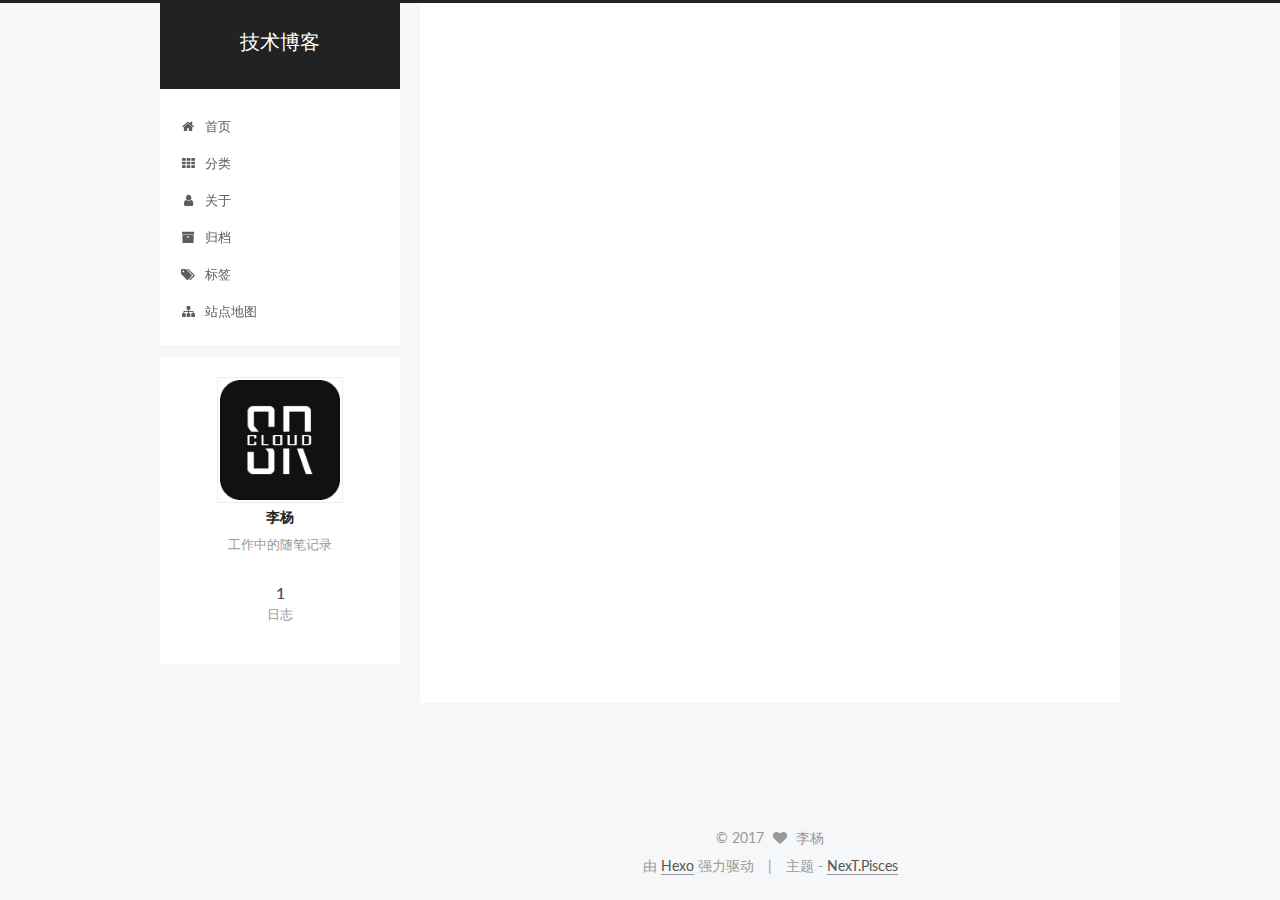
==== commit e4c30ddc: "message" ====
--- a/index.html
+++ b/index.html
@@ -303,7 +303,7 @@
               
                 
                 <a class="post-title-link" href="/2017/04/18/hello-world/" itemprop="url">
-                  Hello World
+                  未命名
                 </a>
               
             
@@ -357,16 +357,8 @@
       
         
           
-            <p>Welcome to <a href="https://hexo.io/" target="_blank" rel="external">Hexo</a>! This is your very first post. Check <a href="https://hexo.io/docs/" target="_blank" rel="external">documentation</a> for more info. If you get any problems when using Hexo, you can find the answer in <a href="https://hexo.io/docs/troubleshooting.html" target="_blank" rel="external">troubleshooting</a> or you can ask me on <a href="https://github.com/hexojs/hexo/issues" target="_blank" rel="external">GitHub</a>.</p>
-<h2 id="Quick-Start"><a href="#Quick-Start" class="headerlink" title="Quick Start"></a>Quick Start</h2><h3 id="Create-a-new-post"><a href="#Create-a-new-post" class="headerlink" title="Create a new post"></a>Create a new post</h3><figure class="highlight bash"><table><tr><td class="gutter"><pre><div class="line">1</div></pre></td><td class="code"><pre><div class="line">$ hexo new <span class="string">"My New Post"</span></div></pre></td></tr></table></figure>
-<p>More info: <a href="https://hexo.io/docs/writing.html" target="_blank" rel="external">Writing</a></p>
-<h3 id="Run-server"><a href="#Run-server" class="headerlink" title="Run server"></a>Run server</h3><figure class="highlight bash"><table><tr><td class="gutter"><pre><div class="line">1</div></pre></td><td class="code"><pre><div class="line">$ hexo server</div></pre></td></tr></table></figure>
-<p>More info: <a href="https://hexo.io/docs/server.html" target="_blank" rel="external">Server</a></p>
-<h3 id="Generate-static-files"><a href="#Generate-static-files" class="headerlink" title="Generate static files"></a>Generate static files</h3><figure class="highlight bash"><table><tr><td class="gutter"><pre><div class="line">1</div></pre></td><td class="code"><pre><div class="line">$ hexo generate</div></pre></td></tr></table></figure>
-<p>More info: <a href="https://hexo.io/docs/generating.html" target="_blank" rel="external">Generating</a></p>
-<h3 id="Deploy-to-remote-sites"><a href="#Deploy-to-remote-sites" class="headerlink" title="Deploy to remote sites"></a>Deploy to remote sites</h3><figure class="highlight bash"><table><tr><td class="gutter"><pre><div class="line">1</div></pre></td><td class="code"><pre><div class="line">$ hexo deploy</div></pre></td></tr></table></figure>
-<p>More info: <a href="https://hexo.io/docs/deployment.html" target="_blank" rel="external">Deployment</a></p>
-
+            <hr>
+<h2 id="测试博客内容"><a href="#测试博客内容" class="headerlink" title="测试博客内容"></a>测试博客内容</h2><h2 id="是否真的能发布成功？"><a href="#是否真的能发布成功？" class="headerlink" title="是否真的能发布成功？"></a>是否真的能发布成功？</h2>
           
         
       
--- a/css/main.css
+++ b/css/main.css
@@ -1692,7 +1692,7 @@
   width: 4px;
   height: 4px;
   border-radius: 50%;
-  background: #fbffff;
+  background: #986f7a;
 }
 .links-of-blogroll {
   font-size: 13px;
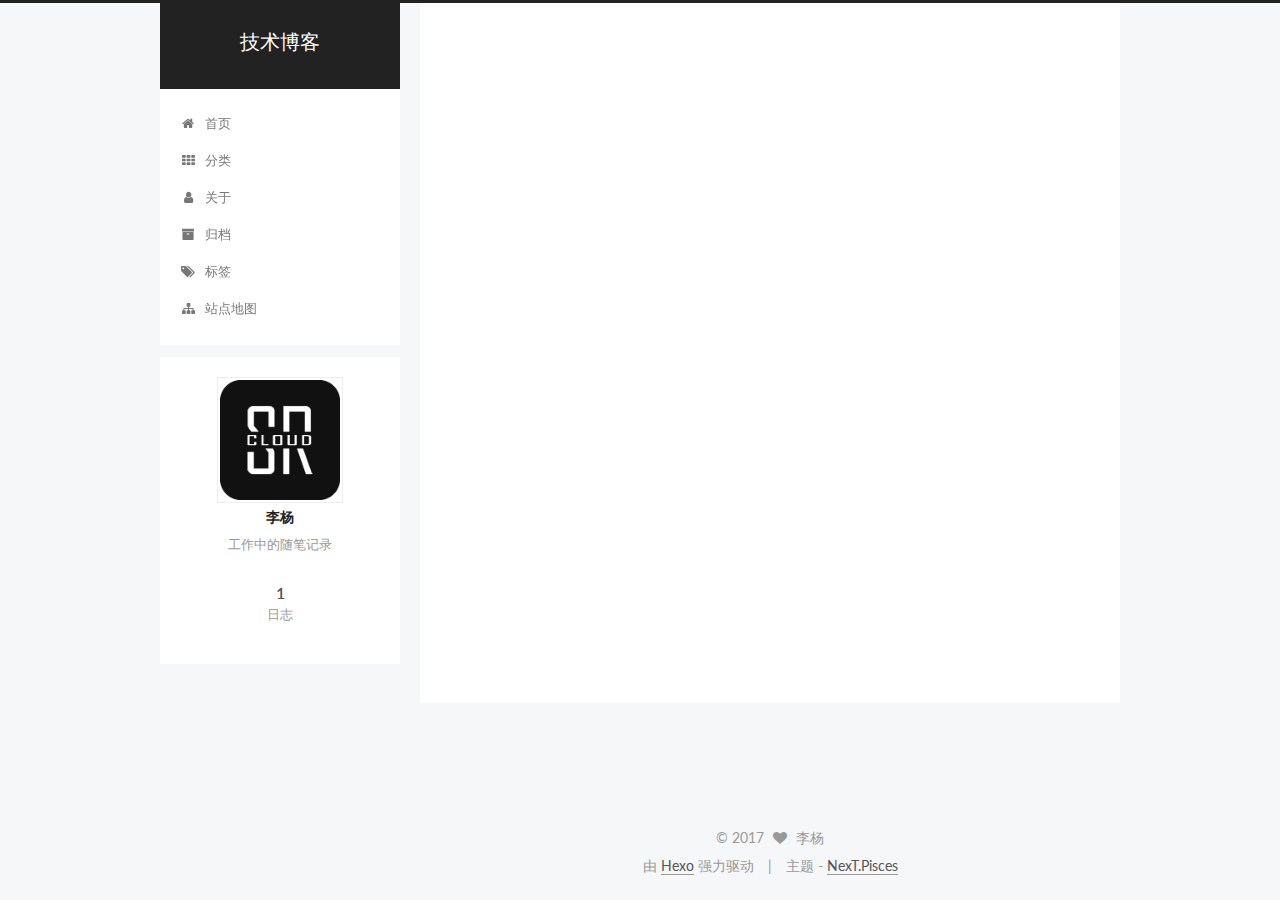
==== commit 0d3626fe: "message" ====
--- a/index.html
+++ b/index.html
@@ -280,7 +280,7 @@
   
 
   <article class="post post-type-normal " itemscope itemtype="http://schema.org/Article">
-    <link itemprop="mainEntityOfPage" href="http://yoursite.com/2017/04/18/hello-world/">
+    <link itemprop="mainEntityOfPage" href="http://yoursite.com/2017/04/18/first/">
 
     <span hidden itemprop="author" itemscope itemtype="http://schema.org/Person">
       <meta itemprop="name" content="李杨">
@@ -302,7 +302,7 @@
             
               
                 
-                <a class="post-title-link" href="/2017/04/18/hello-world/" itemprop="url">
+                <a class="post-title-link" href="/2017/04/18/first/" itemprop="url">
                   未命名
                 </a>
               
@@ -357,8 +357,9 @@
       
         
           
-            <hr>
-<h2 id="测试博客内容"><a href="#测试博客内容" class="headerlink" title="测试博客内容"></a>测试博客内容</h2><h2 id="是否真的能发布成功？"><a href="#是否真的能发布成功？" class="headerlink" title="是否真的能发布成功？"></a>是否真的能发布成功？</h2>
+            <h1 id="博客搭建，完了"><a href="#博客搭建，完了" class="headerlink" title="博客搭建，完了~~"></a>博客搭建，完了~~</h1><hr>
+<h2 id="测试博客内容"><a href="#测试博客内容" class="headerlink" title="测试博客内容"></a>测试博客内容</h2><h2 id="是否真的能发布成功？"><a href="#是否真的能发布成功？" class="headerlink" title="是否真的能发布成功？"></a>是否真的能发布成功？</h2><p>##如果没成功，那就 完了~~~~</p>
+
           
         
       
--- a/css/main.css
+++ b/css/main.css
@@ -1692,7 +1692,7 @@
   width: 4px;
   height: 4px;
   border-radius: 50%;
-  background: #986f7a;
+  background: #a4814e;
 }
 .links-of-blogroll {
   font-size: 13px;
